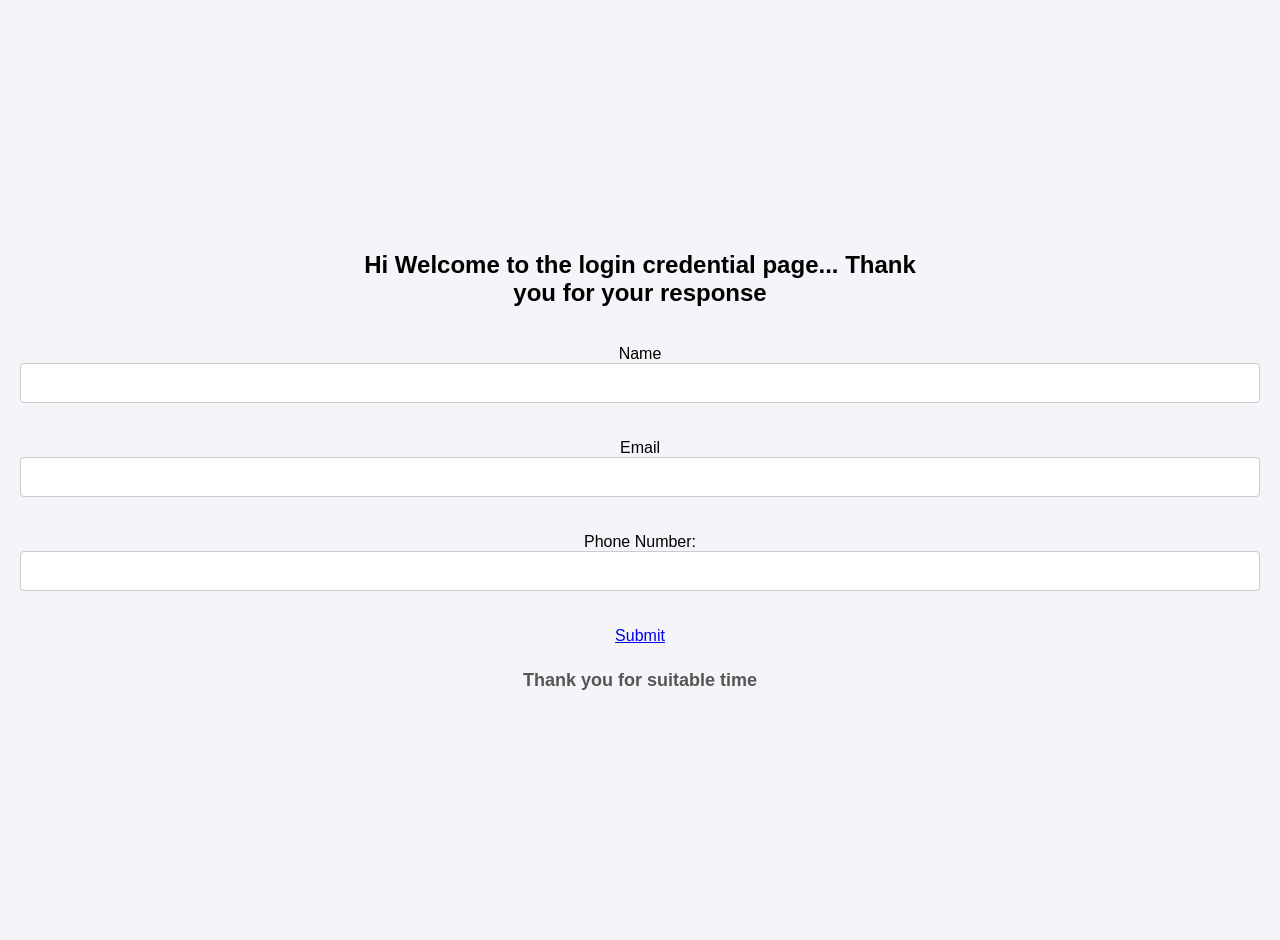
==== New folder/login.html @ bf736df0 "Initial commit" ====
<!DOCTYPE html>
<html lang="en">

<head>
  <meta charset="UTF-8" />
  <meta http-equiv="X-UA-Compatible" content="IE=edge" />
  <meta name="viewport" content="width=device-width, initial-scale=1.0" />
  <link rel="stylesheet" href="styel.css">
  <title>Document</title>
</head>

<body>
  <!-- Write your code below -->
  <h1>Hi Welcome to the login credential page... Thank you for your response </h1>
  <br>
  Name<input type= "text"><br><br>
  Email<input type= "Email"><br><br>
  Phone Number:<input type= "tel"><br><br>
 
  <a href="Submit.html" class="login-btn">Submit</a>
 
 <h2>Thank you for suitable time</h2>

</body>

<script src="index.js"></script>

</html>
---- New folder/styel.css ----
/* Centers the entire form on the screen */
    body {
      font-family: Arial, sans-serif;
      display: flex;
      flex-direction: column;
      align-items: center;
      justify-content: center;
      min-height: 100vh;
      margin: 0;
      background-color: #f4f4f9;
      text-align: center;
      padding: 20px;
    }

    /* Sets up a neat layout card for your inputs */
    form {
      background: white;
      padding: 30px;
      border-radius: 8px;
      box-shadow: 0 4px 10px rgba(0, 0, 0, 0.1);
      width: 100%;
      max-width: 400px;
      box-sizing: border-box;
    }

    /* Aligns the labels neatly above or next to the inputs */
    .form-group {
      display: flex;
      flex-direction: column;
      text-align: left;
      margin-bottom: 15px;
    }

    label {
      font-weight: bold;
      margin-bottom: 5px;
    }

    /* Standardizes input box sizes */
    input {
      padding: 10px;
      border: 1px solid #ccc;
      border-radius: 4px;
      font-size: 16px;
      width: 100%;
      box-sizing: border-box;
    }

    /* Styles the submit button */
    button {
      width: 100%;
      padding: 12px;
      background-color: #007bff;
      color: white;
      border: none;
      border-radius: 4px;
      font-size: 16px;
      cursor: pointer;
      margin-top: 10px;
    }

    button:hover {
      background-color: #0056b3;
    }

    h1 {
      font-size: 24px;
      max-width: 600px;
      margin-bottom: 20px;
    }

    h2 {
      font-size: 18px;
      color: #555;
      margin-top: 25px;
    }
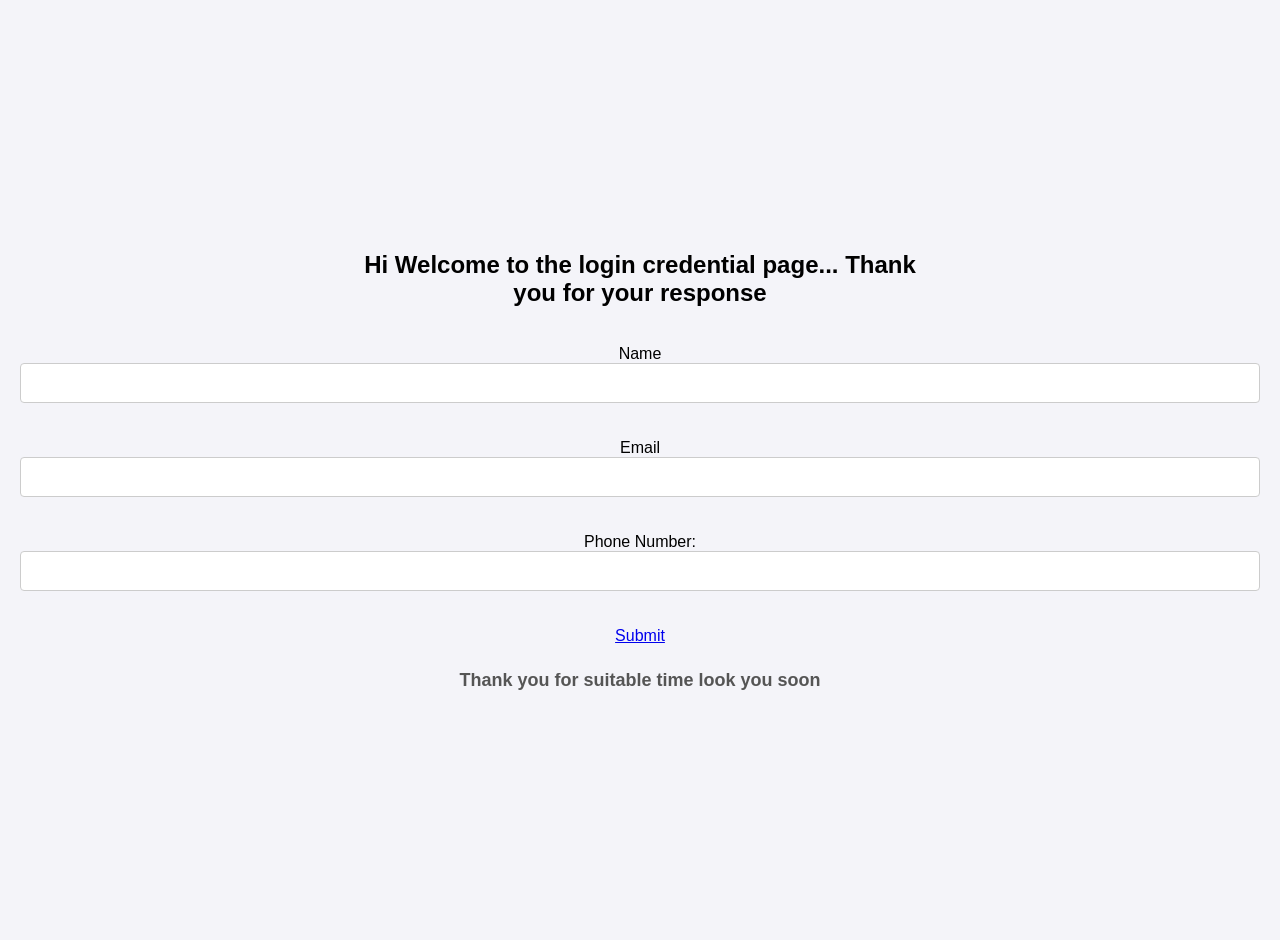
==== commit a1d3d64f: "Added index.html" ====
--- a/New folder/login.html
+++ b/New folder/login.html
@@ -19,7 +19,7 @@
  
   <a href="Submit.html" class="login-btn">Submit</a>
  
- <h2>Thank you for suitable time</h2>
+ <h2>Thank you for suitable time  look you soon</h2>
 
 </body>
 
